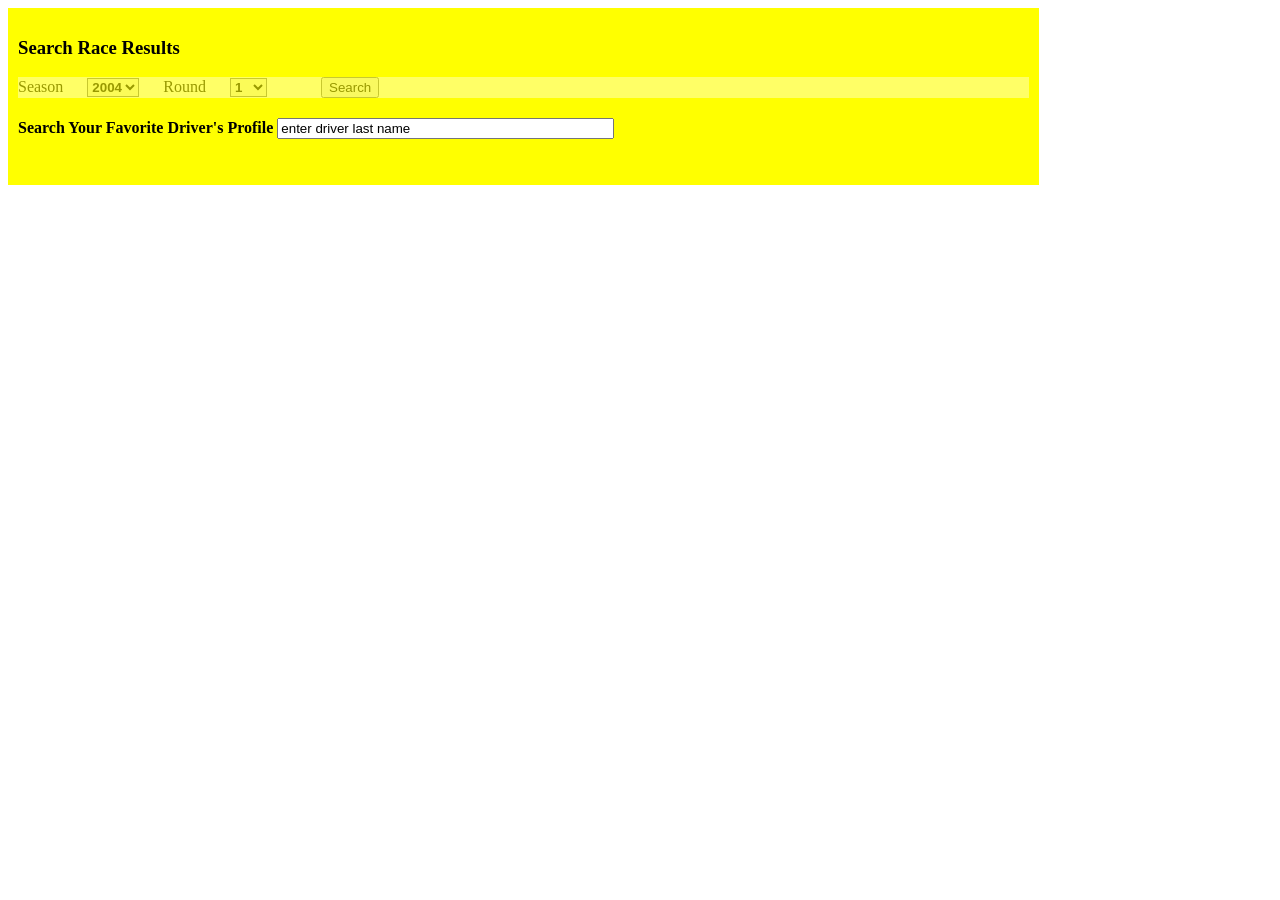
==== f1.html @ 908d974e "upload client" ====
<!DOCTYPE html>
<html lang="en">
<head>
  <meta charset="UTF-8">
  <link rel="stylesheet" type="text/css" href="f1.css">
  <title>Document</title>
</head>
<body>
  <div class="inputBox">
      <h3>Search Race Results</h3>
      <div id="searchRace">
        Season
        <select class="f1" id="f1Season"> </select>
        Round
        <select class="f1" id="f1Round"></select>
        <button style="margin-left:30px" id="searchButton" >Search</button>
      </div>
     
      <div id="searchBar">
      Search Your Favorite Driver's Profile
      <input type="text" id="driverSearch" size="40" value="enter driver last name">
      <p id="searchMessage"></p>
      </div>
  </div>  
  
  <div id="f1Table"></div>

  <script src="./jquery.js"></script>
  <script >
    $("document").ready(function (){
      for(let year=2004; year<2018; year++){
        let option=`<option id=${year}>` + year + "</option>" 
        $("#f1Season").append(option);
      }
      for(let race=1; race<18; race++){
        let round=`<option id=round${race}>` + race + "</option>" 
        $("#f1Round").append(round)
      }
      $("#searchButton").click (function() {
          $("#f1Table").empty();
          let year=$("#f1Season").val();
          let round=$("#f1Round").val();
          $.get(`http://localhost:3000/f1/${year}/${round}/results`, function (data){
            let details="<h3>" + data[0].raceName + "</h3>"
            details += "<h4>"+ data[0].Circuit.circuitId + "</h4>";
            details += "<h4>"+ data[0].date + "</h4>";
            let header="";
            header += "<table> <thead> <tr>"
            header+= "<th>" + "position" + "</th>"
            header+= "<th>" + "Driver Number" + "</th>"
            header+= "<th>" + "Driver Name" + "</th>"
            header+= "<th>" + "Constructor" + "</th>"
            header+="<th>" + "Race Time" + "</th>";
            header+= "<th>" + "Race Status" + "</th> </tr> </thead>"      
            let results;
            for(let racer=0;racer<data[0].Results.length;racer++){
              let r=data[0].Results[racer]
              results+="<tr><td>" + r.position + "</td>";
              results+="<td>" + r.number + "</td>";
              results+="<td>" + r.Driver.givenName +" "+ r.Driver.familyName + "</td>";
              results+="<td>" + r.Constructor.constructorId + "</td>";
              r.status==="Finished" ? (results+="<td>" + r.Time.time + "</td>") : (results+="<td> none </td>")
              results+="<td>" + r.status + "</td></tr>";
            }
            header+= "</table>"
            $("#f1Table").append(details, header,results)
            $("#f1Table").wrap('<div class="dataTables_scroll" />');
          })
      })
      $("#driverSearch").keypress(function(e) {
          const key = e.which;
          if(key == 13) {
            $("#searchMessage").html("searching, please wait...")
            let search=$("#driverSearch").val().trim();
            $.get(`http://localhost:3000/f1/drivers/${search}`, function (data) {
              if(!data.length) $("#searchMessage").html('driver not found! Please try again')
              else{
                $("#searchMessage").html("got it!")
                $("#searchMessage").attr("background-color","green")
                $("#f1Table").empty();
                let details="";
                let results="";
                details += "<div class=driver> <p>"+ "Name: " + data[0].DriverStandings[0].Driver.givenName +" "+data[0].DriverStandings[0].Driver.familyName +"</p>"
                details += "<p>"+ "Nationality: " + data[0].DriverStandings[0].Driver.nationality +"</p>"
                details += "<p>"+ "DOB: " + data[0].DriverStandings[0].Driver.dateOfBirth +"</p> </div>"
                results += "<table> <thead> <tr>"
                results+= "<th>" + "Season" + "</th>"
                results+= "<th>" + "Total Points" + "</th>"
                for(let year=0;year<data.length;year++){
                  let r=data[year]
                  results+="<tr><td>" + r.season + "</td>";
                  results+="<td>" + r.DriverStandings[0].points + "</td></tr>";
                }
                results+= "</table>"
                $("#f1Table").append(details,results)
                $("#f1Table").wrap('<div class="dataTables_scroll" />');
              }
          })
        }
      })
  })

  </script>
</body>
</html>
---- f1.css ----
.inputBox {
  background-color: yellow;
  color:black;
  width: 80%;
  padding: 10px 10px;
}
#searchRace {
  background-color:white;
  opacity: 40%;
}
.f1 {
  background-color:beige;
  font-weight: bold;
  margin: 0 20px
}

#searchBar {
  font-weight: bold;
  padding-top: 20px;
  padding-bottom: 20px;
}
.dataTables_scroll
{
    height: 400px;
    overflow:auto;
}
#f1Table {
    padding: 4px;
    font-family: "Trebuchet MS", Arial, Helvetica, sans-serif;
    border-collapse: collapse;
    width: 100%;

}

#f1Table td, #f1Table th {
    border: 1px solid #ddd;
    padding: 8px;
   
}

#f1Table tr:nth-child(even){
  background-color: #141407;
  color: white;
}

#f1Table tr:hover {background-color: #ddd;}

#f1Table th {
    padding-top: 12px;
    padding-bottom: 12px;
    text-align: left;
    background-color: yellow;
    color: black;
}
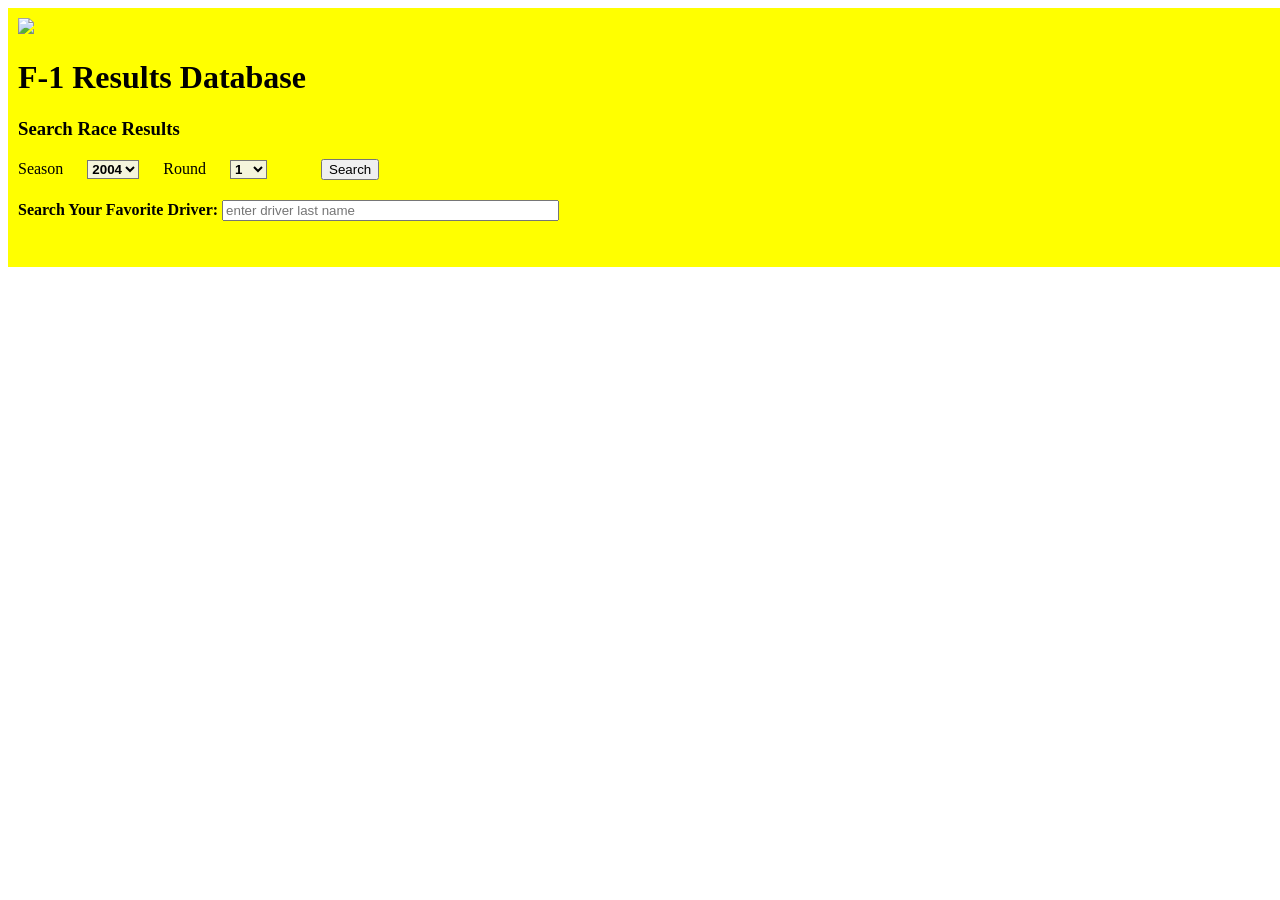
==== commit 002389bd: "update" ====
--- a/f1.html
+++ b/f1.html
@@ -7,6 +7,8 @@
 </head>
 <body>
   <div class="inputBox">
+      <img style="width:100px ; alt:'f1_flag'" src="https://cdn0.iconfinder.com/data/icons/mobile-development-svg-icons/60/Map_marker-512.png">
+      <h1>F-1 Results Database</h1>
       <h3>Search Race Results</h3>
       <div id="searchRace">
         Season
@@ -17,8 +19,8 @@
       </div>
      
       <div id="searchBar">
-      Search Your Favorite Driver's Profile
-      <input type="text" id="driverSearch" size="40" value="enter driver last name">
+      Search Your Favorite Driver: 
+      <input type="text" id="driverSearch" size="40" placeholder="enter driver last name">
       <p id="searchMessage"></p>
       </div>
   </div>  
@@ -42,16 +44,16 @@
           let round=$("#f1Round").val();
           $.get(`http://localhost:3000/f1/${year}/${round}/results`, function (data){
             let details="<h3>" + data[0].raceName + "</h3>"
-            details += "<h4>"+ data[0].Circuit.circuitId + "</h4>";
-            details += "<h4>"+ data[0].date + "</h4>";
+            details += "<h4>"+"Venue: " + data[0].Circuit.circuitId + "</h4>";
+            details += "<h4>"+ "Date: " + data[0].date + "</h4>";
             let header="";
-            header += "<table> <thead> <tr>"
+            header += "<table> <tr>"
             header+= "<th>" + "position" + "</th>"
             header+= "<th>" + "Driver Number" + "</th>"
             header+= "<th>" + "Driver Name" + "</th>"
             header+= "<th>" + "Constructor" + "</th>"
             header+="<th>" + "Race Time" + "</th>";
-            header+= "<th>" + "Race Status" + "</th> </tr> </thead>"      
+            header+= "<th>" + "Race Status" + "</th> </tr>"      
             let results;
             for(let racer=0;racer<data[0].Results.length;racer++){
               let r=data[0].Results[racer]
@@ -76,7 +78,6 @@
               if(!data.length) $("#searchMessage").html('driver not found! Please try again')
               else{
                 $("#searchMessage").html("got it!")
-                $("#searchMessage").attr("background-color","green")
                 $("#f1Table").empty();
                 let details="";
                 let results="";
--- a/f1.css
+++ b/f1.css
@@ -1,13 +1,10 @@
 .inputBox {
   background-color: yellow;
   color:black;
-  width: 80%;
+  width: 100%;
   padding: 10px 10px;
 }
-#searchRace {
-  background-color:white;
-  opacity: 40%;
-}
+
 .f1 {
   background-color:beige;
   font-weight: bold;
@@ -29,13 +26,15 @@
     font-family: "Trebuchet MS", Arial, Helvetica, sans-serif;
     border-collapse: collapse;
     width: 100%;
+    table-layout: fixed;
 
 }
 
 #f1Table td, #f1Table th {
     border: 1px solid #ddd;
     padding: 8px;
-   
+    width:20%;
+
 }
 
 #f1Table tr:nth-child(even){
@@ -43,12 +42,13 @@
   color: white;
 }
 
-#f1Table tr:hover {background-color: #ddd;}
+#f1Table tr:hover {
+  background-color: #ddd;}
 
 #f1Table th {
     padding-top: 12px;
     padding-bottom: 12px;
-    text-align: left;
+    text-align: center;
     background-color: yellow;
     color: black;
 }
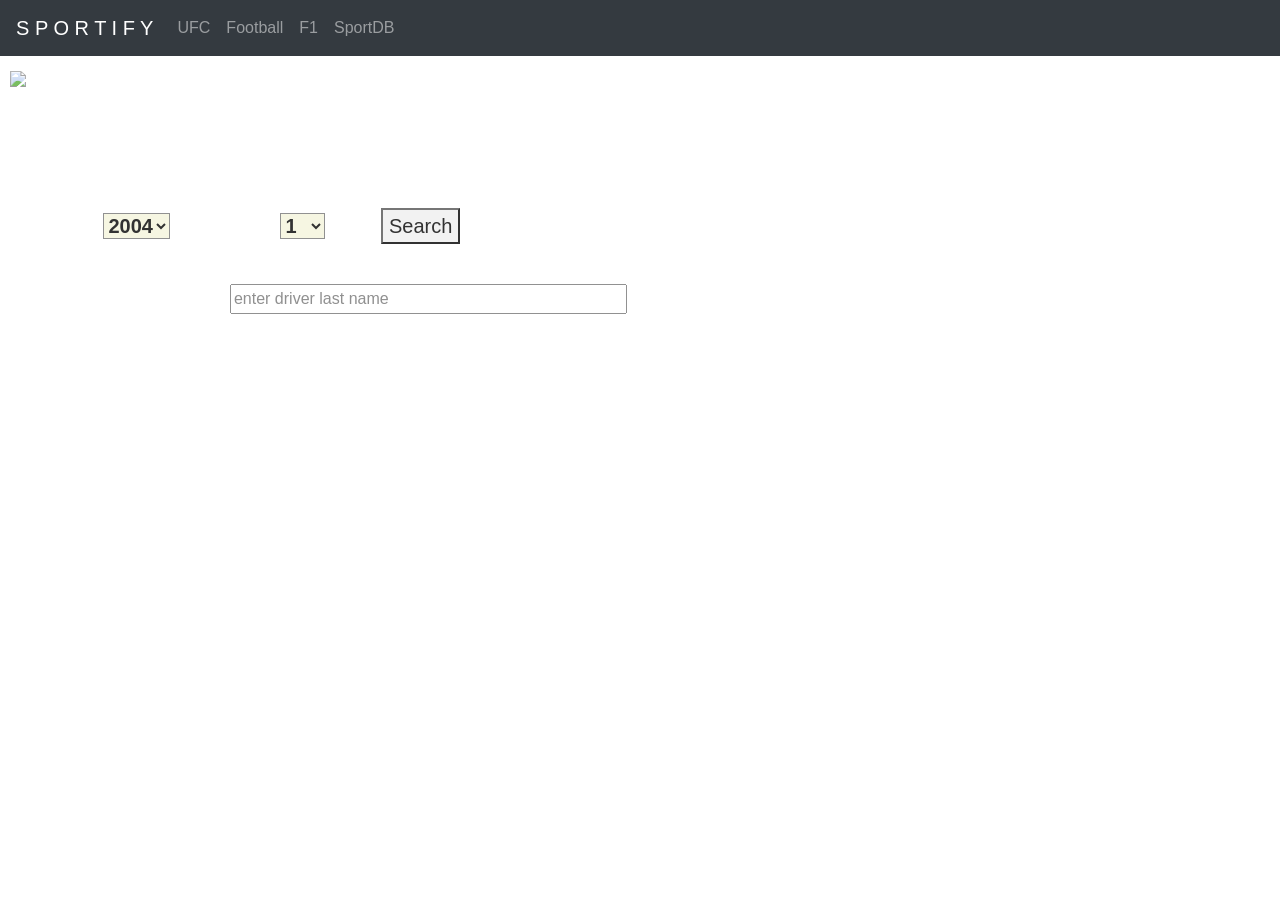
==== commit fd16feac: "add navbar and background" ====
--- a/f1.html
+++ b/f1.html
@@ -3,9 +3,36 @@
 <head>
   <meta charset="UTF-8">
   <link rel="stylesheet" type="text/css" href="f1.css">
+  <link rel="stylesheet" href="https://maxcdn.bootstrapcdn.com/bootstrap/4.0.0/css/bootstrap.min.css" integrity="sha384-Gn5384xqQ1aoWXA+058RXPxPg6fy4IWvTNh0E263XmFcJlSAwiGgFAW/dAiS6JXm"
+        crossorigin="anonymous">
   <title>Document</title>
+
 </head>
 <body>
+  <!-- Navbar -->
+  <nav class="navbar navbar-expand-lg navbar-dark bg-dark text-white">
+      <a class="navbar-brand" href="#">S P O R T I F Y</a>
+      <button class="navbar-toggler" type="button" data-toggle="collapse" data-target="#navbarText" aria-controls="navbarText"
+          aria-expanded="false" aria-label="Toggle navigation">
+          <span class="navbar-toggler-icon"></span>
+      </button>
+      <div class="collapse navbar-collapse" id="navbarText">
+          <ul class="navbar-nav mr-auto">
+              <li class="nav-item">
+                  <a class="nav-link" href="ufc.html">UFC <span class="sr-only">(current)</span></a>
+              </li>
+              <li class="nav-item">
+                  <a class="nav-link" href="football.html">Football</a>
+              </li>
+              <li class="nav-item">
+                  <a class="nav-link" href="f1.html">F1</a>
+              </li>
+              <li class="nav-item">
+                  <a class="nav-link" href="sportsdb.html">SportDB</a>
+              </li>
+          </ul>
+      </div>
+  </nav>
   <div class="inputBox">
       <img style="width:100px ; alt:'f1_flag'" src="https://cdn0.iconfinder.com/data/icons/mobile-development-svg-icons/60/Map_marker-512.png">
       <h1>F-1 Results Database</h1>
@@ -28,6 +55,10 @@
   <div id="f1Table"></div>
 
   <script src="./jquery.js"></script>
+  <script src="https://cdnjs.cloudflare.com/ajax/libs/popper.js/1.12.9/umd/popper.min.js" integrity="sha384-ApNbgh9B+Y1QKtv3Rn7W3mgPxhU9K/ScQsAP7hUibX39j7fakFPskvXusvfa0b4Q"
+  crossorigin="anonymous"></script>
+  <script src="https://maxcdn.bootstrapcdn.com/bootstrap/4.0.0/js/bootstrap.min.js" integrity="sha384-JZR6Spejh4U02d8jOt6vLEHfe/JQGiRRSQQxSfFWpi1MquVdAyjUar5+76PVCmYl"
+  crossorigin="anonymous"></script>
   <script >
     $("document").ready(function (){
       for(let year=2004; year<2018; year++){
--- a/f1.css
+++ b/f1.css
@@ -1,6 +1,8 @@
 .inputBox {
-  background-color: yellow;
-  color:black;
+  background-image: url("https://www.popsci.com/sites/popsci.com/files/styles/2000_1x_/public/images/2017/12/f1-personas.jpg?itok=u8LMsEx7");
+  background-size: cover;
+  opacity: 0.8;
+  color:white;
   width: 100%;
   padding: 10px 10px;
 }
@@ -13,6 +15,11 @@
 
 #searchBar {
   font-weight: bold;
+  padding-top: 20px;
+  padding-bottom: 20px;
+}
+#searchRace {
+  font-size:20px;
   padding-top: 20px;
   padding-bottom: 20px;
 }
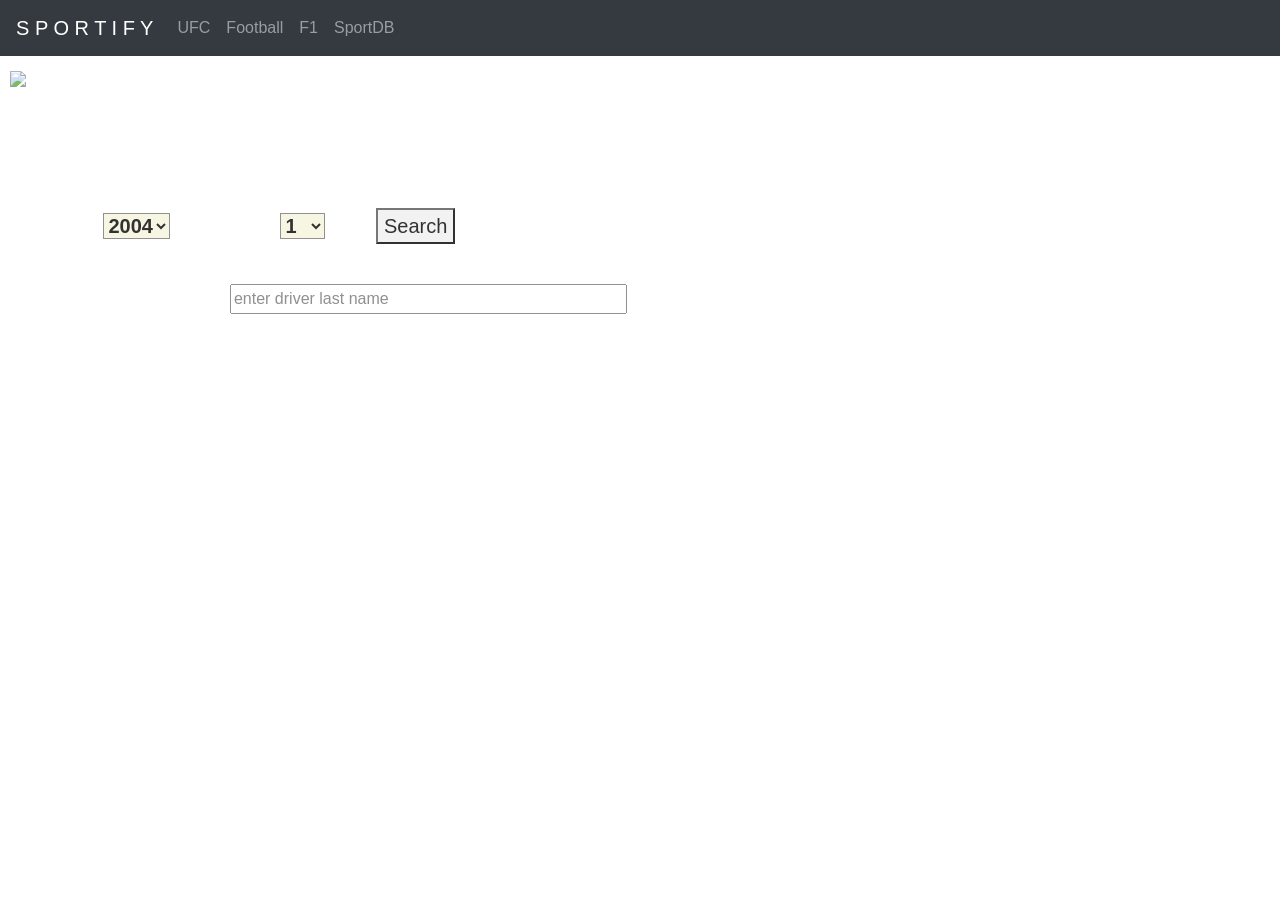
==== commit 817d85e5: "clean code" ====
--- a/f1.html
+++ b/f1.html
@@ -42,7 +42,7 @@
         <select class="f1" id="f1Season"> </select>
         Round
         <select class="f1" id="f1Round"></select>
-        <button style="margin-left:30px" id="searchButton" >Search</button>
+        <button style="margin-left:25px" id="searchButton" >Search</button>
       </div>
      
       <div id="searchBar">
@@ -60,7 +60,9 @@
   <script src="https://maxcdn.bootstrapcdn.com/bootstrap/4.0.0/js/bootstrap.min.js" integrity="sha384-JZR6Spejh4U02d8jOt6vLEHfe/JQGiRRSQQxSfFWpi1MquVdAyjUar5+76PVCmYl"
   crossorigin="anonymous"></script>
   <script >
-    $("document").ready(function (){
+    $("document").ready(function () {
+      
+      //create drop down lists 
       for(let year=2004; year<2018; year++){
         let option=`<option id=${year}>` + year + "</option>" 
         $("#f1Season").append(option);
@@ -69,6 +71,8 @@
         let round=`<option id=round${race}>` + race + "</option>" 
         $("#f1Round").append(round)
       }
+
+      //search button feature
       $("#searchButton").click (function() {
           $("#f1Table").empty();
           let year=$("#f1Season").val();
@@ -100,6 +104,8 @@
             $("#f1Table").wrap('<div class="dataTables_scroll" />');
           })
       })
+
+      //search bar feature using enter key
       $("#driverSearch").keypress(function(e) {
           const key = e.which;
           if(key == 13) {
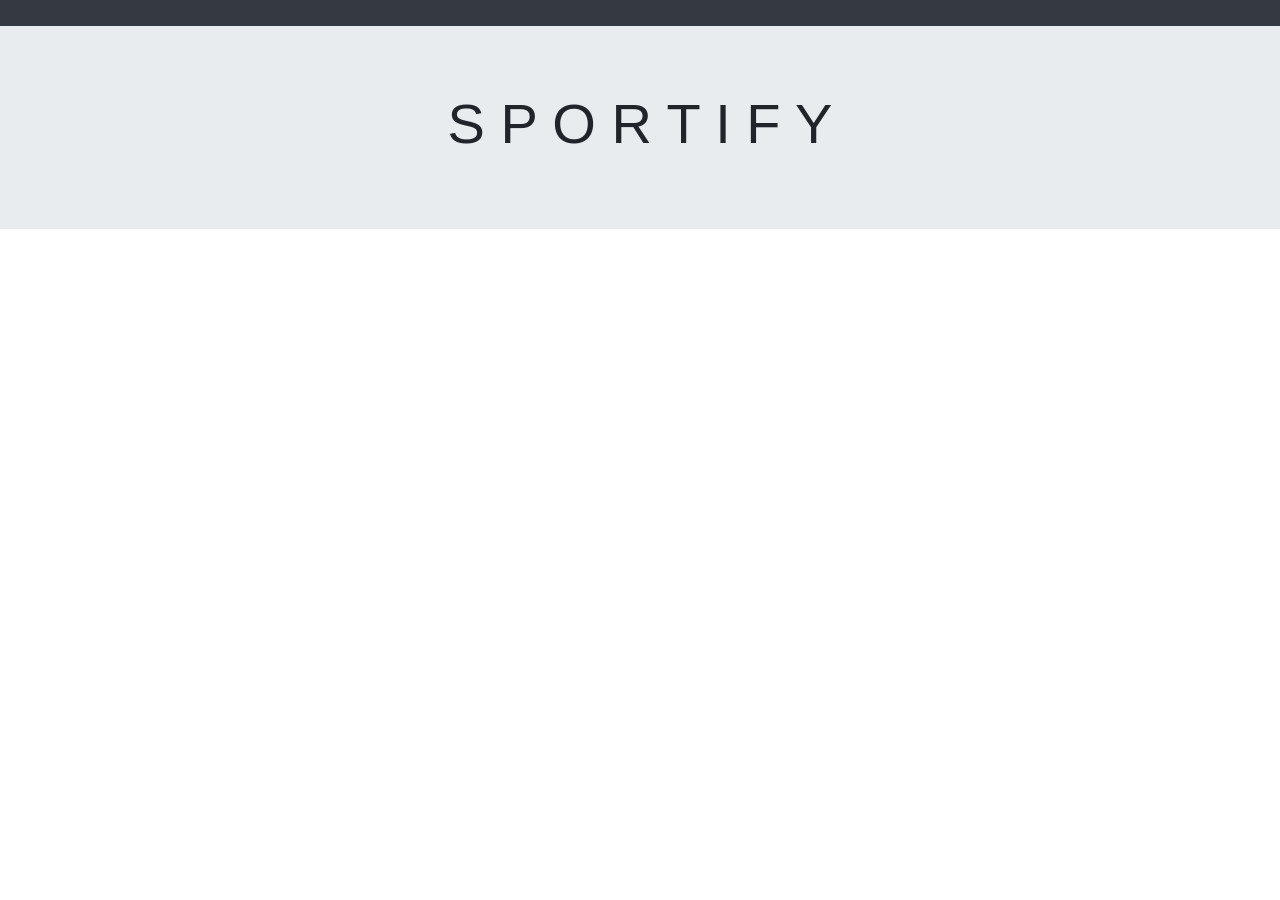
==== commit 4aa35fa9: "add middleware" ====
--- a/f1.html
+++ b/f1.html
@@ -5,9 +5,13 @@
   <link rel="stylesheet" type="text/css" href="f1.css">
   <link rel="stylesheet" href="https://maxcdn.bootstrapcdn.com/bootstrap/4.0.0/css/bootstrap.min.css" integrity="sha384-Gn5384xqQ1aoWXA+058RXPxPg6fy4IWvTNh0E263XmFcJlSAwiGgFAW/dAiS6JXm"
         crossorigin="anonymous">
+  <link href="dist/app.min.css" rel="stylesheet">
+
+  <link rel="stylesheet" href="https://netdna.bootstrapcdn.com/font-awesome/4.7.0/css/font-awesome.min.css">
   <title>Document</title>
+</head>
 
-</head>
+
 <body>
   <!-- Navbar -->
   <nav class="navbar navbar-expand-lg navbar-dark bg-dark text-white">
@@ -48,8 +52,8 @@
       <div id="searchBar">
       Search Your Favorite Driver: 
       <input type="text" id="driverSearch" size="40" placeholder="enter driver last name">
-      <p id="searchMessage"></p>
       </div>
+      <div id="box"></div>
   </div>  
   
   <div id="f1Table"></div>
@@ -59,9 +63,19 @@
   crossorigin="anonymous"></script>
   <script src="https://maxcdn.bootstrapcdn.com/bootstrap/4.0.0/js/bootstrap.min.js" integrity="sha384-JZR6Spejh4U02d8jOt6vLEHfe/JQGiRRSQQxSfFWpi1MquVdAyjUar5+76PVCmYl"
   crossorigin="anonymous"></script>
+  <script src="https://code.jquery.com/jquery-3.2.1.min.js"></script>
+  <script src="dist/app.min.js"></script>
   <script >
     $("document").ready(function () {
-      
+
+      let token = localStorage.getItem('token')
+      if(token){
+
+      }else{
+        window.location = 'login.html'
+      }
+     
+
       //create drop down lists 
       for(let year=2004; year<2018; year++){
         let option=`<option id=${year}>` + year + "</option>" 
@@ -109,12 +123,16 @@
       $("#driverSearch").keypress(function(e) {
           const key = e.which;
           if(key == 13) {
-            $("#searchMessage").html("searching, please wait...")
+            $("#box").html("searching, please wait...")
+            $("#searchBar").busyLoad("show", {
+            });
             let search=$("#driverSearch").val().trim();
             $.get(`http://localhost:3000/f1/drivers/${search}`, function (data) {
-              if(!data.length) $("#searchMessage").html('driver not found! Please try again')
+              $("#box").html("")
+              $("#searchBar").busyLoad("hide", {
+              });
+              if(!data.length) $("#box").html('driver not found! Please try again')
               else{
-                $("#searchMessage").html("got it!")
                 $("#f1Table").empty();
                 let details="";
                 let results="";
--- a/f1.css
+++ b/f1.css
@@ -18,6 +18,7 @@
   padding-top: 20px;
   padding-bottom: 20px;
 }
+
 #searchRace {
   font-size:20px;
   padding-top: 20px;
--- a/dist/app.min.css
+++ b/dist/app.min.css
@@ -0,0 +1 @@
+.spinner-cube-grid{width:40px;height:40px}.spinner-cube-grid .sk-cube{width:33%;height:33%;background-color:#333;float:left;-webkit-animation:sk-cubeGridScaleDelay 1.3s infinite ease-in-out;animation:sk-cubeGridScaleDelay 1.3s infinite ease-in-out}.spinner-cube-grid .sk-cube1{-webkit-animation-delay:.2s;animation-delay:.2s}.spinner-cube-grid .sk-cube2{-webkit-animation-delay:.3s;animation-delay:.3s}.spinner-cube-grid .sk-cube3{-webkit-animation-delay:.4s;animation-delay:.4s}.spinner-cube-grid .sk-cube4{-webkit-animation-delay:.1s;animation-delay:.1s}.spinner-cube-grid .sk-cube5{-webkit-animation-delay:.2s;animation-delay:.2s}.spinner-cube-grid .sk-cube6{-webkit-animation-delay:.3s;animation-delay:.3s}.spinner-cube-grid .sk-cube7{-webkit-animation-delay:0s;animation-delay:0s}.spinner-cube-grid .sk-cube8{-webkit-animation-delay:.1s;animation-delay:.1s}.spinner-cube-grid .sk-cube9{-webkit-animation-delay:.2s;animation-delay:.2s}@-webkit-keyframes sk-cubeGridScaleDelay{0%,70%,to{-webkit-transform:scale3D(1,1,1);transform:scale3D(1,1,1)}35%{-webkit-transform:scale3D(0,0,1);transform:scale3D(0,0,1)}}@keyframes sk-cubeGridScaleDelay{0%,70%,to{-webkit-transform:scale3D(1,1,1);transform:scale3D(1,1,1)}35%{-webkit-transform:scale3D(0,0,1);transform:scale3D(0,0,1)}}.spinner-circle-line{margin:10px auto 0;width:70px;text-align:center}.spinner-circle-line>div{width:18px;height:18px;background-color:#333;border-radius:100%;display:inline-block;-webkit-animation:sk-bouncedelay 1.4s infinite ease-in-out both;animation:sk-bouncedelay 1.4s infinite ease-in-out both}.spinner-circle-line .bounce1{-webkit-animation-delay:-.32s;animation-delay:-.32s}.spinner-circle-line .bounce2{-webkit-animation-delay:-.16s;animation-delay:-.16s}@-webkit-keyframes sk-bouncedelay{0%,80%,to{-webkit-transform:scale(0)}40%{-webkit-transform:scale(1)}}@keyframes sk-bouncedelay{0%,80%,to{-webkit-transform:scale(0);transform:scale(0)}40%{-webkit-transform:scale(1);transform:scale(1)}}.spinner-circles{width:40px;height:40px;position:relative;text-align:center;-webkit-animation:sk-rotate 2s infinite linear;animation:sk-rotate 2s infinite linear}.dot1,.dot2{width:60%;height:60%;display:inline-block;position:absolute;top:0;background-color:#333;border-radius:100%;-webkit-animation:sk-bounce 2s infinite ease-in-out;animation:sk-bounce 2s infinite ease-in-out}.dot2{top:auto;bottom:0;-webkit-animation-delay:-1s;animation-delay:-1s}@-webkit-keyframes sk-rotate{to{-webkit-transform:rotate(1turn)}}@keyframes sk-rotate{to{transform:rotate(1turn);-webkit-transform:rotate(1turn)}}.spinner-cube{width:40px;height:40px;background-color:#333;margin:100px auto;-webkit-animation:sk-rotateplane 1.2s infinite ease-in-out;animation:sk-rotateplane 1.2s infinite ease-in-out}@-webkit-keyframes sk-rotateplane{0%{-webkit-transform:perspective(120px)}50%{-webkit-transform:perspective(120px) rotateY(180deg)}to{-webkit-transform:perspective(120px) rotateY(180deg) rotateX(180deg)}}@keyframes sk-rotateplane{0%{transform:perspective(120px) rotateX(0deg) rotateY(0deg);-webkit-transform:perspective(120px) rotateX(0deg) rotateY(0deg)}50%{transform:perspective(120px) rotateX(-180.1deg) rotateY(0deg);-webkit-transform:perspective(120px) rotateX(-180.1deg) rotateY(0deg)}to{transform:perspective(120px) rotateX(-180deg) rotateY(-179.9deg);-webkit-transform:perspective(120px) rotateX(-180deg) rotateY(-179.9deg)}}.spinner-cubes{width:40px;height:40px;position:relative}.cube1,.cube2{background-color:#333;width:15px;height:15px;position:absolute;top:0;left:0;-webkit-animation:sk-cubemove 1.8s infinite ease-in-out;animation:sk-cubemove 1.8s infinite ease-in-out}.cube2{-webkit-animation-delay:-.9s;animation-delay:-.9s}@-webkit-keyframes sk-cubemove{25%{-webkit-transform:translateX(42px) rotate(-90deg) scale(.5)}50%{-webkit-transform:translateX(42px) translateY(42px) rotate(-180deg)}75%{-webkit-transform:translateX(0) translateY(42px) rotate(-270deg) scale(.5)}to{-webkit-transform:rotate(-1turn)}}@keyframes sk-cubemove{25%{transform:translateX(42px) rotate(-90deg) scale(.5);-webkit-transform:translateX(42px) rotate(-90deg) scale(.5)}50%{transform:translateX(42px) translateY(42px) rotate(-179deg);-webkit-transform:translateX(42px) translateY(42px) rotate(-179deg)}50.1%{transform:translateX(42px) translateY(42px) rotate(-180deg);-webkit-transform:translateX(42px) translateY(42px) rotate(-180deg)}75%{transform:translateX(0) translateY(42px) rotate(-270deg) scale(.5);-webkit-transform:translateX(0) translateY(42px) rotate(-270deg) scale(.5)}to{transform:rotate(-1turn);-webkit-transform:rotate(-1turn)}}.spinner-pump{width:40px;height:40px;position:relative}.double-bounce1,.double-bounce2{width:100%;height:100%;border-radius:50%;background-color:#333;opacity:.6;position:absolute;top:0;left:0;-webkit-animation:sk-bounce 2s infinite ease-in-out;animation:sk-bounce 2s infinite ease-in-out}.double-bounce2{-webkit-animation-delay:-1s;animation-delay:-1s}@-webkit-keyframes sk-bounce{0%,to{-webkit-transform:scale(0)}50%{-webkit-transform:scale(1)}}@keyframes sk-bounce{0%,to{transform:scale(0);-webkit-transform:scale(0)}50%{transform:scale(1);-webkit-transform:scale(1)}}.spinner-pulsar{width:40px;height:40px;background-color:#333;border-radius:100%;-webkit-animation:sk-scaleout 1s infinite ease-in-out;animation:sk-scaleout 1s infinite ease-in-out}@-webkit-keyframes sk-scaleout{0%{-webkit-transform:scale(0)}to{-webkit-transform:scale(1);opacity:0}}@keyframes sk-scaleout{0%{-webkit-transform:scale(0);transform:scale(0)}to{-webkit-transform:scale(1);transform:scale(1);opacity:0}}.spinner-accordion{margin:100px auto;width:50px;height:40px;text-align:center;font-size:10px}.spinner-accordion>div{background-color:#333;height:100%;width:6px;display:inline-block;-webkit-animation:sk-stretchdelay 1.2s infinite ease-in-out;animation:sk-stretchdelay 1.2s infinite ease-in-out}.spinner-accordion.rect2{-webkit-animation-delay:-1.1s;animation-delay:-1.1s}.spinner-accordion .rect3{-webkit-animation-delay:-1s;animation-delay:-1s}.spinner-accordion .rect4{-webkit-animation-delay:-.9s;animation-delay:-.9s}.spinner-accordion.rect5{-webkit-animation-delay:-.8s;animation-delay:-.8s}@-webkit-keyframes sk-stretchdelay{0%,40%,to{-webkit-transform:scaleY(.4)}20%{-webkit-transform:scaleY(1)}}@keyframes sk-stretchdelay{0%,40%,to{transform:scaleY(.4);-webkit-transform:scaleY(.4)}20%{transform:scaleY(1);-webkit-transform:scaleY(1)}}.no-scroll{overflow:hidden}
